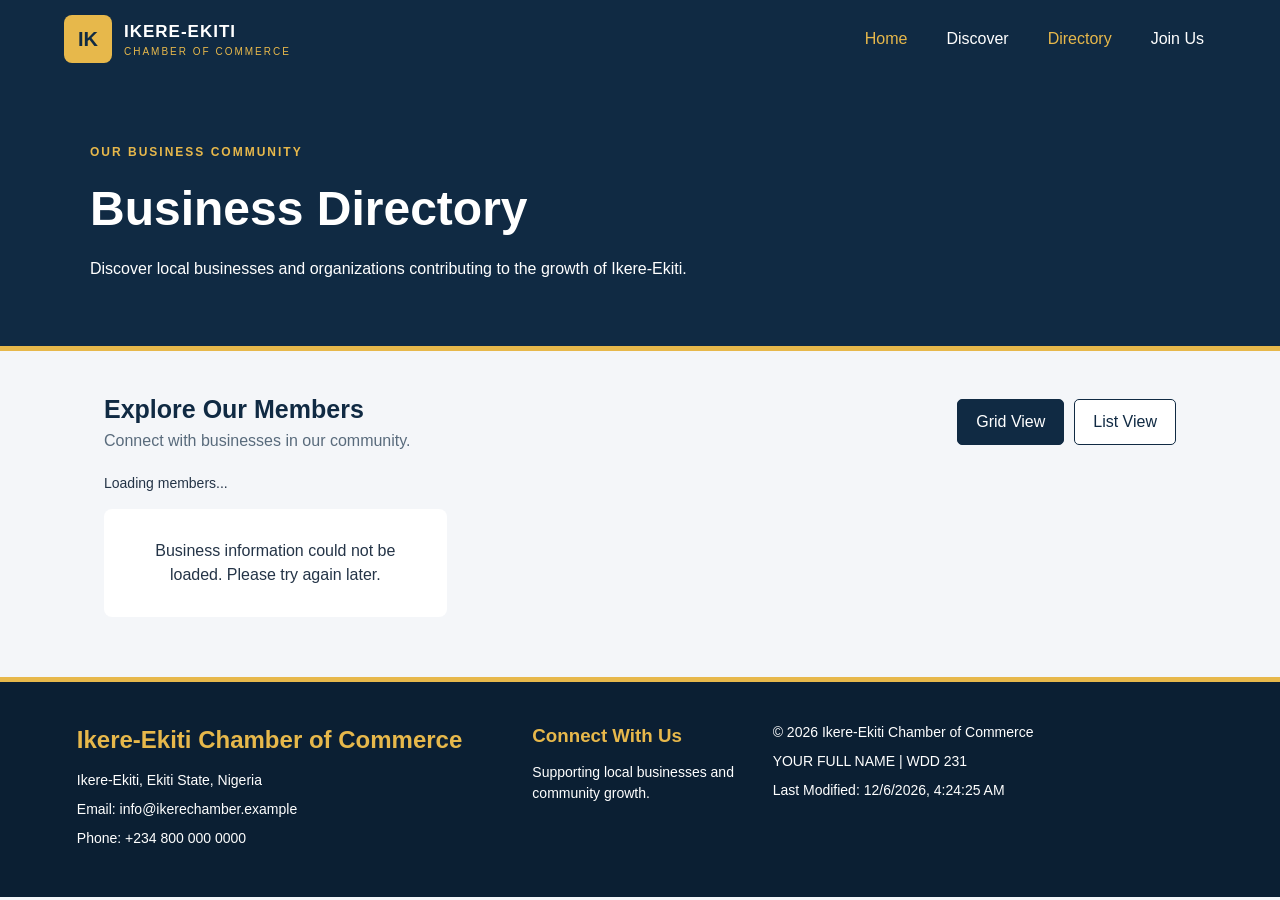
==== chamber/directory.html @ e7247241 "hjjh" ====
<!DOCTYPE html>
<html lang="en">
<head>
    <meta charset="UTF-8">
    <meta name="viewport" content="width=device-width, initial-scale=1.0">

    <title>Business Directory | Ikere-Ekiti Chamber of Commerce</title>

    <meta name="description"
        content="Explore businesses, services and organizations in Ikere-Ekiti, Ekiti State, Nigeria.">

    <meta name="author" content="Opeyemi Ajayi">

    <!-- Facebook Open Graph information -->
    <meta property="og:title"
        content="Ikere-Ekiti Chamber of Commerce">

    <meta property="og:description"
        content="Discover and connect with businesses in Ikere-Ekiti.">

    <meta property="og:image"
        content="https://your-github-username.github.io/wdd231/chamber/images/logo.png">

    <meta property="og:url"
        content="https://your-github-username.github.io/wdd231/chamber/directory.html">

    <meta property="og:type" content="website">

    <link rel="icon" href="favicon.svg" type="image/svg+xml">

    <link rel="stylesheet" href="styles/normalize.css">
    <link rel="stylesheet" href="styles/small.css">
    <link rel="stylesheet" href="styles/large.css">

    <script src="scripts/directory.js" defer></script>
</head>

<body>

    <header>
        <div class="header-container">

            <a href="directory.html" class="brand">
                <div class="brand-icon">IK</div>

                <div class="brand-name">
                    <h1>IKERE-EKITI</h1>
                    <p>CHAMBER OF COMMERCE</p>
                </div>
            </a>

            <button id="menu-button"
                class="menu-button"
                aria-label="Open navigation menu"
                aria-expanded="false">
                ☰
            </button>

            <nav id="main-nav">
                <a href="index.html" class="active">Home</a>
                <a href="discover.html">Discover</a>
                <a href="directory.html" class="active">Directory</a>
                <a href="join.html">Join Us</a>
            </nav>

        </div>
    </header>

    <main>

        <section class="page-heading">
            <div class="heading-content">
                <p class="eyebrow">OUR BUSINESS COMMUNITY</p>

                <h2>Business Directory</h2>

                <p>
                    Discover local businesses and organizations
                    contributing to the growth of Ikere-Ekiti.
                </p>
            </div>
        </section>

        <section class="directory-section">

            <div class="directory-top">
                <div>
                    <h2>Explore Our Members</h2>
                    <p>Connect with businesses in our community.</p>
                </div>

                <div class="view-controls">
                    <button id="grid-button"
                        class="view-button active"
                        aria-pressed="true">
                        Grid View
                    </button>

                    <button id="list-button"
                        class="view-button"
                        aria-pressed="false">
                        List View
                    </button>
                </div>
            </div>

            <p id="member-count" class="member-count"
                aria-live="polite">
                Loading members...
            </p>

            <div id="members-container" class="members-grid">
                <!-- JavaScript displays members here -->
            </div>

        </section>

    </main>

    <footer>
        <div class="footer-container">

            <div class="footer-contact">
                <h2>Ikere-Ekiti Chamber of Commerce</h2>

                <p>Ikere-Ekiti, Ekiti State, Nigeria</p>
                <p>Email: info@ikerechamber.example</p>
                <p>Phone: +234 800 000 0000</p>
            </div>

            <div class="footer-social">
                <h3>Connect With Us</h3>
                <p>Supporting local businesses and community growth.</p>
            </div>

            <div class="footer-development">
                <p>&copy; <span id="copyright-year"></span>
                    Ikere-Ekiti Chamber of Commerce</p>

                <p>YOUR FULL NAME | WDD 231</p>

                <p>
                    Last Modified:
                    <span id="last-modified"></span>
                </p>
            </div>

        </div>
    </footer>

</body>
</html>
---- chamber/styles/small.css ----
:root {
    --navy: #102a43;
    --dark-navy: #0b1f33;
    --gold: #e7b84b;
    --white: #ffffff;
    --light: #f4f6f9;
    --text: #243447;
    --border: #dce2e8;
}

body {
    background: var(--light);
    color: var(--text);
}

header {
    background: var(--navy);
    color: var(--white);
}

.header-container {
    padding: 15px 5%;
    display: flex;
    align-items: center;
    justify-content: space-between;
    flex-wrap: wrap;
}

.brand {
    display: flex;
    align-items: center;
    gap: 12px;
    text-decoration: none;
}

.brand-icon {
    background: var(--gold);
    color: var(--navy);
    width: 48px;
    height: 48px;
    border-radius: 8px;
    display: grid;
    place-items: center;
    font-weight: bold;
    font-size: 20px;
}

.brand-name h1 {
    font-size: 17px;
    letter-spacing: 1px;
}

.brand-name p {
    font-size: 10px;
    letter-spacing: 2px;
    color: var(--gold);
}

.menu-button {
    background: transparent;
    color: white;
    border: 1px solid var(--gold);
    padding: 8px 13px;
    border-radius: 5px;
    cursor: pointer;
    font-size: 22px;
}

nav {
    display: none;
    width: 100%;
    flex-direction: column;
    margin-top: 15px;
}

nav.open {
    display: flex;
}

nav a {
    padding: 12px;
    text-decoration: none;
    color: white;
    border-bottom: 1px solid #ffffff30;
}

nav a:hover,
nav a.active {
    color: var(--gold);
}

.page-heading {
    background: var(--navy);
    color: white;
    padding: 65px 6%;
    border-bottom: 5px solid var(--gold);
}

.heading-content {
    max-width: 1100px;
    margin: auto;
}

.eyebrow {
    color: var(--gold);
    font-weight: bold;
    letter-spacing: 2px;
    font-size: 12px;
    margin-bottom: 12px;
}

.page-heading h2 {
    font-size: clamp(30px, 7vw, 48px);
    margin-bottom: 12px;
}

.page-heading p {
    max-width: 600px;
}

.directory-section {
    max-width: 1200px;
    margin: 40px auto;
    padding: 0 5%;
}

.directory-top {
    display: flex;
    flex-direction: column;
    gap: 20px;
    margin-bottom: 20px;
}

.directory-top h2 {
    color: var(--navy);
    font-size: 25px;
}

.directory-top p {
    color: #596b7c;
}

.view-controls {
    display: flex;
    gap: 10px;
}

.view-button {
    border: 1px solid var(--navy);
    background: white;
    color: var(--navy);
    padding: 10px 18px;
    border-radius: 5px;
    cursor: pointer;
}

.view-button.active,
.view-button:hover {
    background: var(--navy);
    color: white;
}

.member-count {
    margin: 15px 0;
    font-size: 14px;
}

.members-grid {
    display: grid;
    grid-template-columns: 1fr;
    gap: 22px;
}

.member-card {
    background: white;
    border: 1px solid var(--border);
    border-radius: 10px;
    overflow: hidden;
    box-shadow: 0 3px 12px #102a4310;
}

.member-card img {
    width: 100%;
    height: 190px;
    object-fit: cover;
}

.member-info {
    padding: 20px;
}

.member-info h3 {
    color: var(--navy);
    font-size: 20px;
    margin-bottom: 10px;
}

.member-info p {
    margin-bottom: 8px;
    font-size: 14px;
}

.membership {
    display: inline-block;
    background: #fff4d5;
    color: #674600;
    padding: 5px 10px;
    border-radius: 20px;
    font-size: 12px;
    margin: 10px 0;
    font-weight: bold;
}

.website-link {
    display: inline-block;
    margin-top: 10px;
    background: var(--navy);
    color: white;
    text-decoration: none;
    padding: 9px 15px;
    border-radius: 5px;
}

.website-link:hover {
    background: var(--dark-navy);
}

footer {
    background: var(--dark-navy);
    color: white;
    margin-top: 60px;
    padding: 40px 6%;
    border-top: 5px solid var(--gold);
}

.footer-container {
    max-width: 1200px;
    margin: auto;
    display: grid;
    gap: 25px;
}

footer h2,
footer h3 {
    color: var(--gold);
    margin-bottom: 12px;
}

footer p {
    font-size: 14px;
    margin-bottom: 8px;
}

.footer-development {
    border-top: 1px solid #ffffff40;
    padding-top: 20px;
}

.empty-message {
    padding: 30px;
    background: white;
    text-align: center;
    border-radius: 8px;
}
---- chamber/styles/large.css ----
@media screen and (min-width: 700px) {

    .header-container {
        flex-wrap: nowrap;
        max-width: 1300px;
        margin: auto;
    }

    .menu-button {
        display: none;
    }

    nav {
        display: flex;
        flex-direction: row;
        width: auto;
        margin: 0;
        gap: 15px;
    }

    nav a {
        border: none;
        padding: 12px;
    }

    .directory-top {
        flex-direction: row;
        align-items: center;
        justify-content: space-between;
    }

    .members-grid {
        grid-template-columns: repeat(2, 1fr);
    }

    .footer-container {
        grid-template-columns: repeat(2, 1fr);
    }

    .footer-development {
        grid-column: 1 / -1;
    }
}

@media screen and (min-width: 1000px) {

    .members-grid {
        grid-template-columns: repeat(3, 1fr);
    }

    .footer-container {
        grid-template-columns: 2fr 1fr 2fr;
    }

    .footer-development {
        grid-column: auto;
        border-top: none;
        padding-top: 0;
    }
}

/* List view */

.members-list {
    display: flex;
    flex-direction: column;
    gap: 0;
}

.members-list .member-card {
    display: flex;
    align-items: center;
    border-radius: 0;
    box-shadow: none;
    padding: 18px;
    gap: 20px;
    border: none;
    border-bottom: 1px solid var(--border);
}

.members-list .member-card:nth-child(even) {
    background: #e9eef3;
}

.members-list .member-card img {
    display: none;
}

.members-list .member-info {
    padding: 0;
    flex: 1;
}

.members-list .member-info h3 {
    font-size: 17px;
}

.members-list .member-info p {
    margin-bottom: 4px;
}

.members-list .website-link {
    margin-top: 5px;
}

@media screen and (max-width: 400px) {
    .view-controls {
        flex-wrap: wrap;
    }

    .view-button {
        padding: 9px 12px;
    }

    .brand-name h1 {
        font-size: 14px;
    }
}
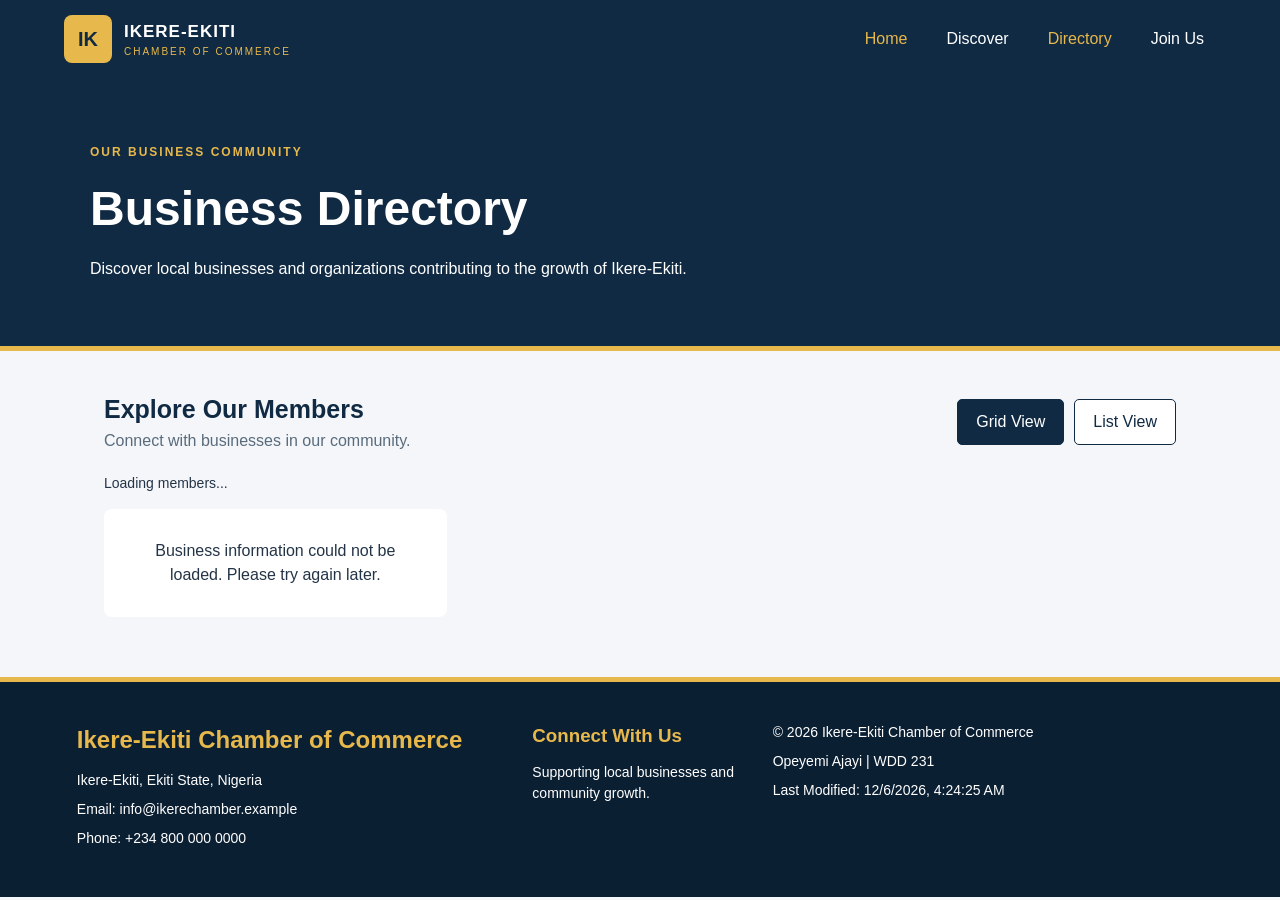
==== commit 7396d9cc: "jjii9" ====
--- a/chamber/directory.html
+++ b/chamber/directory.html
@@ -137,7 +137,7 @@
                 <p>&copy; <span id="copyright-year"></span>
                     Ikere-Ekiti Chamber of Commerce</p>
 
-                <p>YOUR FULL NAME | WDD 231</p>
+                <p>Opeyemi Ajayi | WDD 231</p>
 
                 <p>
                     Last Modified:
